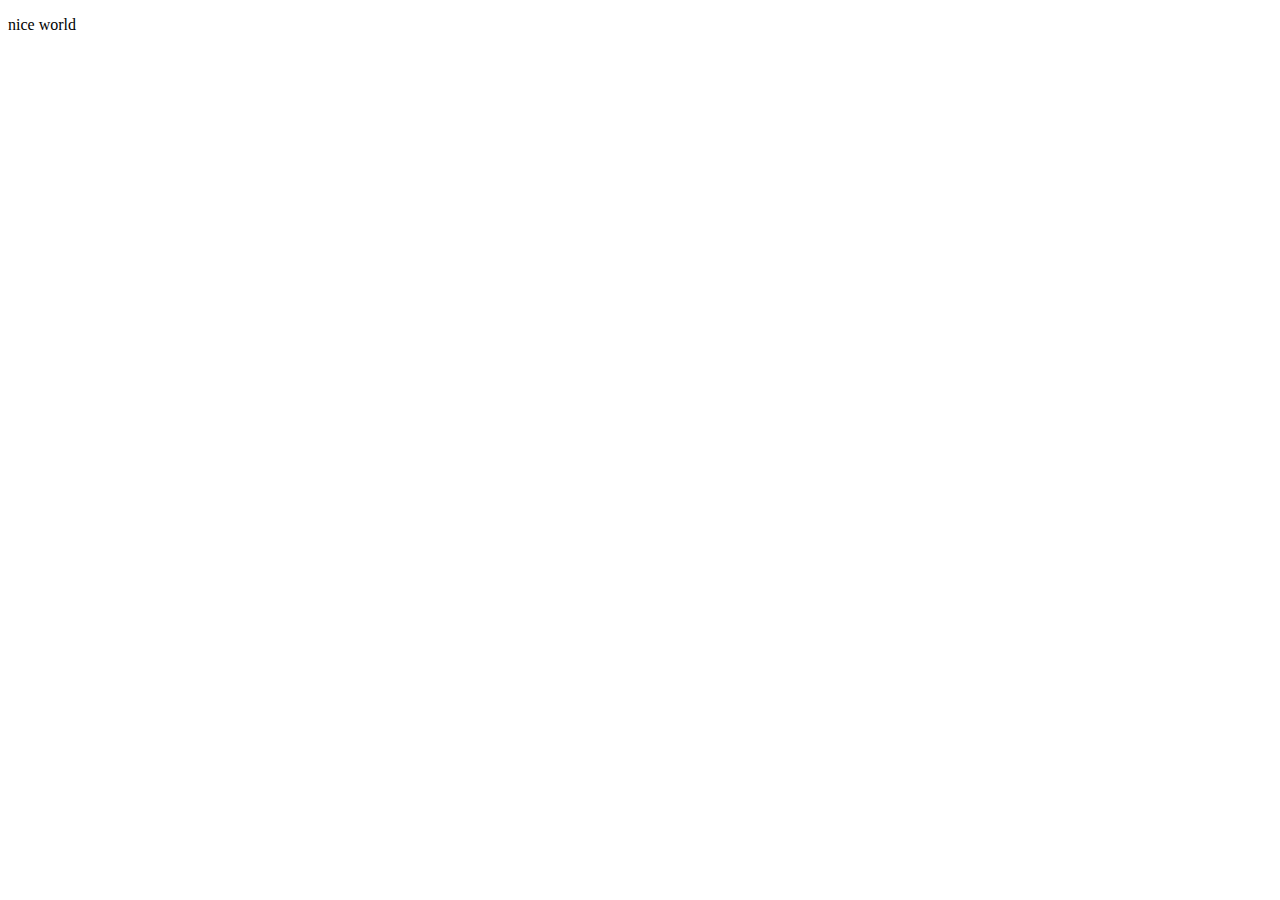
==== index.html @ b9eca0dc "nice world" ====
<!DOCTYPE html>
<html lang="en">
<head>
    <meta charset="UTF-8">
    <meta name="viewport" content="width=device-width, initial-scale=1.0">
    <title>Document</title>
</head>
<body>
    <p>nice world</p>
</body>
</html>
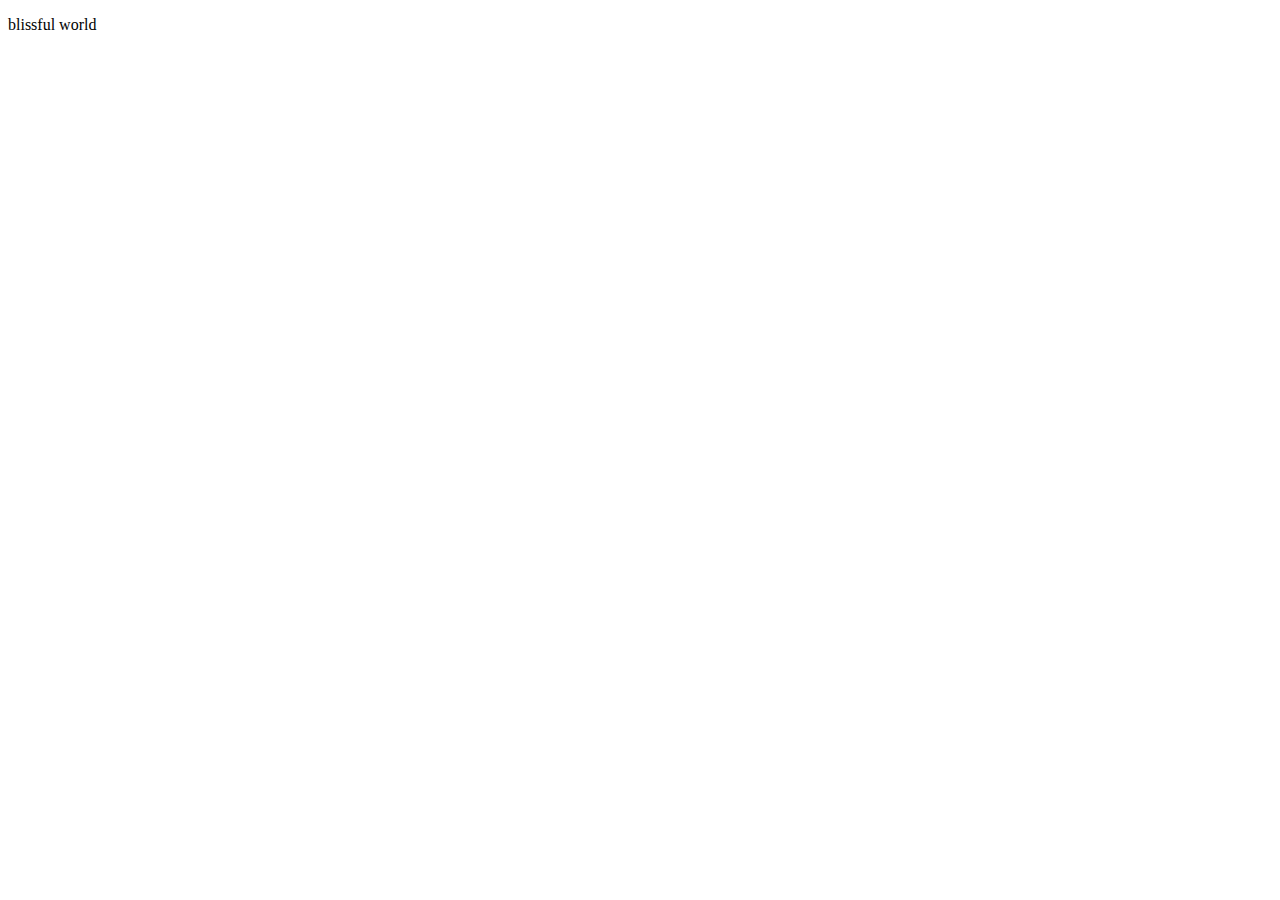
==== commit 55f0c1af: "Update index.html" ====
--- a/index.html
+++ b/index.html
@@ -6,6 +6,6 @@
     <title>Document</title>
 </head>
 <body>
-    <p>nice world</p>
+    <p>blissful world</p>
 </body>
-</html>+</html>
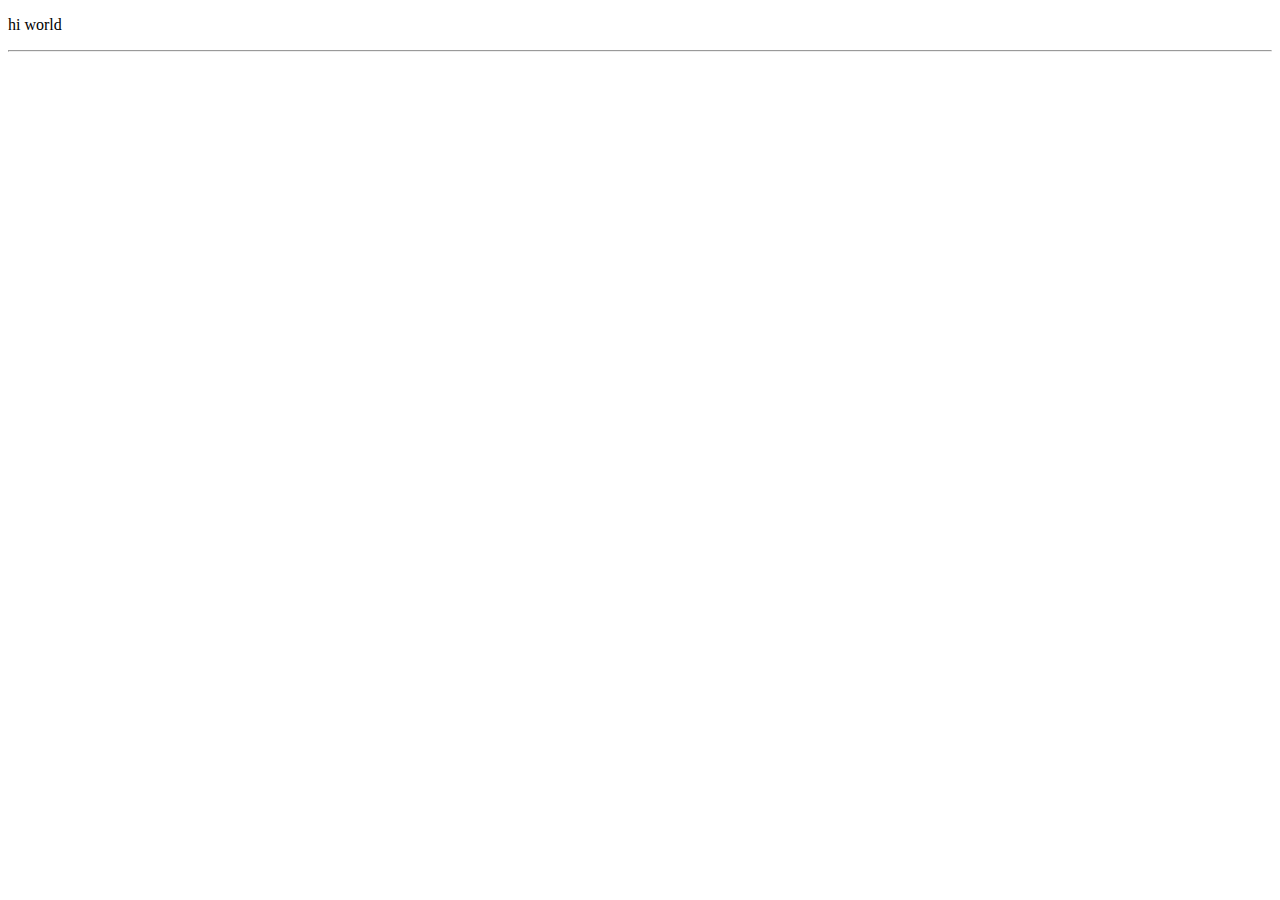
==== commit b3d096f7: "initial commit" ====
--- a/index.html
+++ b/index.html
@@ -3,9 +3,13 @@
 <head>
     <meta charset="UTF-8">
     <meta name="viewport" content="width=device-width, initial-scale=1.0">
+    <script type="text/javascript">
+        ddocument.write("hello world");
     <title>Document</title>
+    </script>
 </head>
 <body>
-    <p>blissful world</p>
+    <p>hi world</p>
+    <hr class="space-lg"></hr>
 </body>
-</html>
+</html>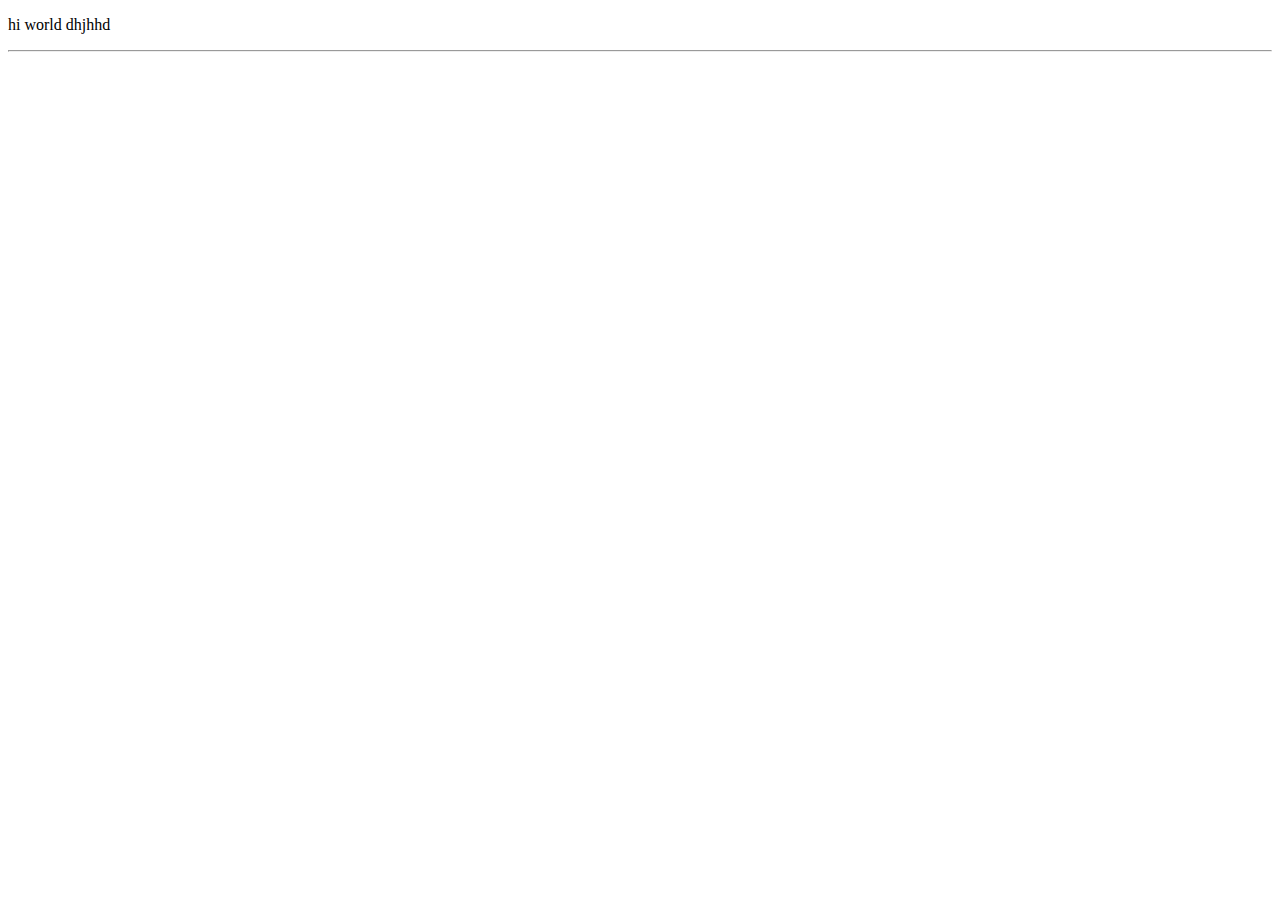
==== commit 03ea56bd: "changed" ====
--- a/index.html
+++ b/index.html
@@ -9,7 +9,7 @@
     </script>
 </head>
 <body>
-    <p>hi world</p>
+    <p>hi world dhjhhd</p>
     <hr class="space-lg"></hr>
 </body>
-</html>+</html> 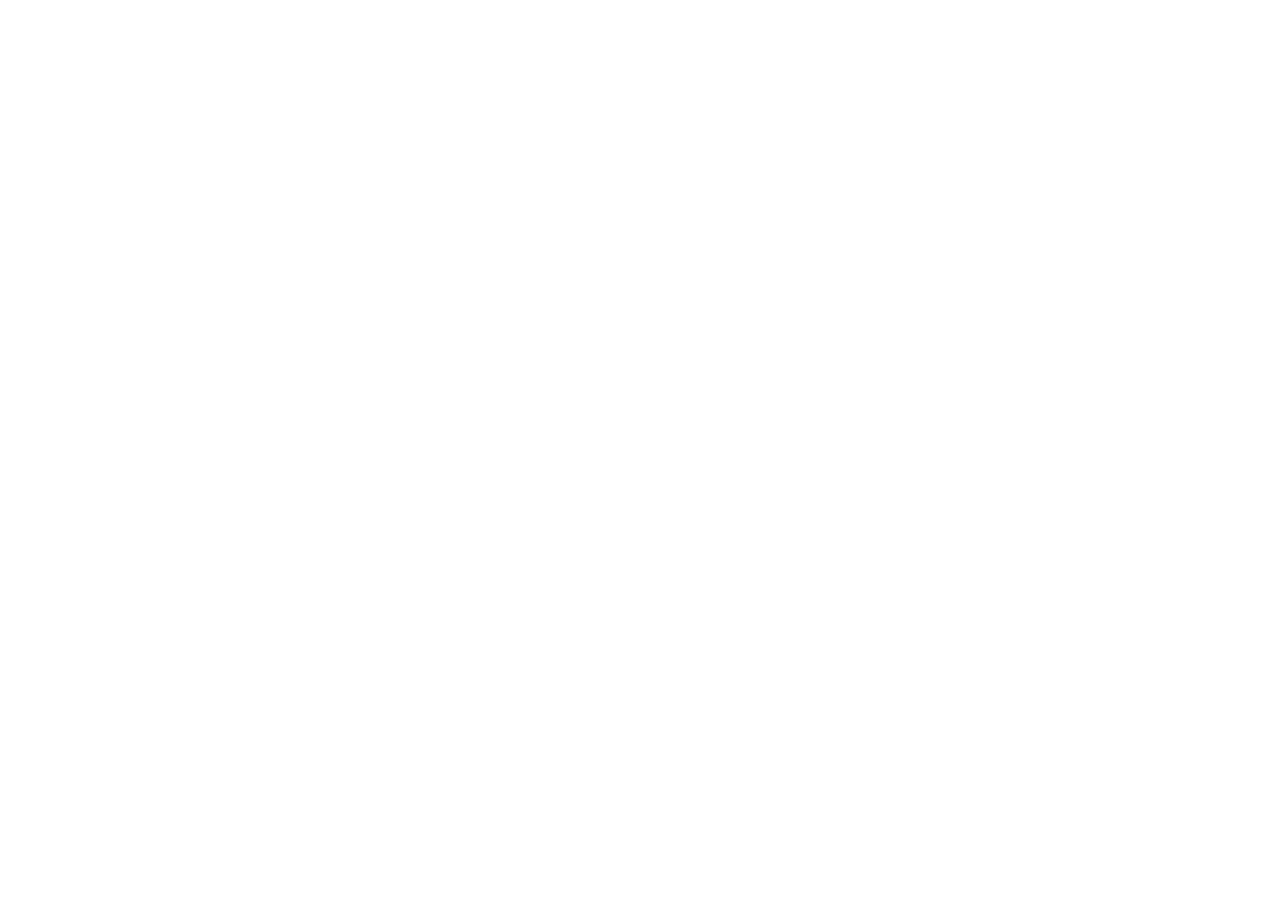
==== commit fcf79d48: "sarter" ====
--- a/index.html
+++ b/index.html
@@ -1,15 +1,12 @@
 <!DOCTYPE html>
 <html lang="en">
-<head>
-    <meta charset="UTF-8">
-    <meta name="viewport" content="width=device-width, initial-scale=1.0">
-    <script type="text/javascript">
-        ddocument.write("hello world");
+  <head>
+    <meta charset="UTF-8" />
+    <meta name="viewport" content="width=device-width, initial-scale=1.0" />
     <title>Document</title>
-    </script>
-</head>
-<body>
-    <p>hi world dhjhhd</p>
-    <hr class="space-lg"></hr>
-</body>
-</html> +  </head>
+  <body>
+
+    <script src="ink.js"></script>
+  </body>
+</html>
